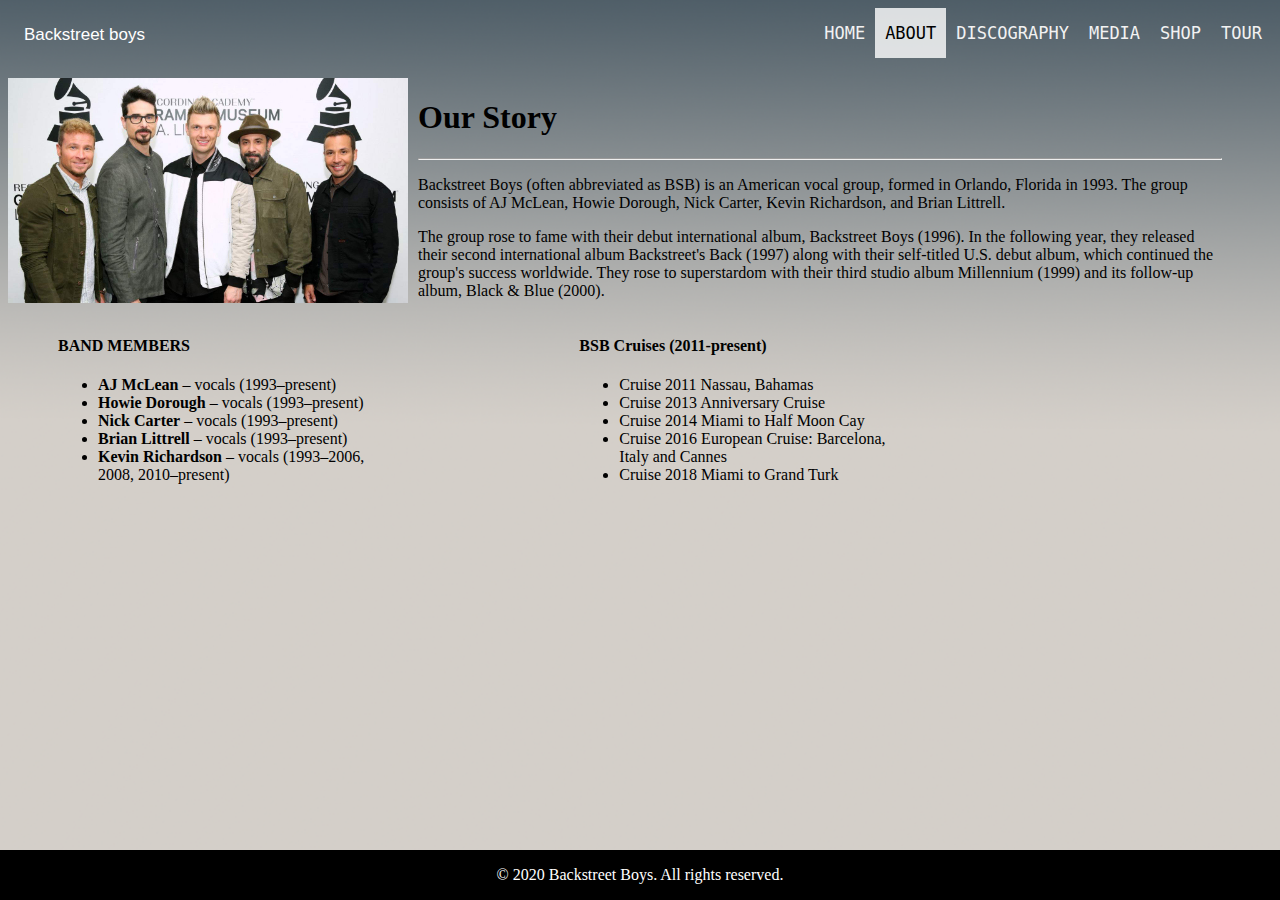
==== about.html @ 658a06b6 "Add new pages" ====
<!DOCTYPE html>
<html>
    <head>
        <meta charset="UTF-8">
        <meta name="description" content="Final Project for HTML5/CSS3 Course">
        <meta name="keywords" content="HTML,CSS,Javascript,jQuery">
        <meta name="viewport" content="width=device-width, initial-scale=1.0">
        <title>Backstreet Boys-About</title>
        <link rel="stylesheet" href="https://cdnjs.cloudflare.com/ajax/libs/font-awesome/4.7.0/css/font-awesome.min.css">
        <link rel="stylesheet" type="text/css" href="assets/stylesheets/styles.css"/> 
           <style>
            body{
              background-image: url("assets/images/background-grayscale.png") ;
              /* Background image is centered vertically and horizontally at all times */
              background-position: center center;
              /* Background image doesn't tile */
              background-repeat: no-repeat;
              /* Background image is fixed in the viewport so that it doesn't move when 
                 the content's height is greater than the image's height */
              background-attachment: fixed;
              /* This is what makes the background image rescale based
                 on the container's size */
              background-size: cover;
            }
            .group-image{ 
                max-width: 30%;
                float:left;
                padding-right: 10px;
                min-width: 400px;
            }
               
               
               
               @media only screen and (max-width: 630px){
                   .group-image{ 
                        min-width: 100%; 
                        padding-right: 10px;
                       padding-bottom: 30px;
                }
               }
 
              
        </style>
    </head>
    <body>
         <div class="logo" id="bsblogo">
             <p class="impact">Backstreet boys</p>
        </div>
        <nav class="topnav" id="myTopnav">
            <a href="index.html">Home</a>
            <a  class="active" href="about.html">About</a>
            <a href="discography.html">Discography</a>
            <a href="#media">Media</a>
            <a href="#shop">Shop</a>
            <a href="#tour">Tour</a>
            <a href="javascript:void(0);" class="icon" onclick="myFunction()">
               <i class="fa fa-bars" id="iconshowed"></i>
            </a>
        </nav>
        
      <script>
            function myFunction() {
              var x = document.getElementById("myTopnav");
              var y = document.getElementById("bsblogo");
              var z = document.getElementById("iconshowed");
              if (x.className === "topnav") {
                x.className += " responsive";
                y.style.display="none";
                z.className = "fa fa-times";
              } else {
                x.className = "topnav";
                y.style.display="block";
                  z.className = "fa fa-bars";
              }
            }
        </script>
        
     
        <div style="height: 50px"></div>
        <section class="introduction" style="padding-top: 20px"> 
            <div class="col-xs-12" align="center">
                <img class="group-image" src="assets/images/group-image.jpg">
                <div style="padding-left: 50px; padding-right: 50px">
                   
                    <h1 style="text-align: left">Our <span>Story</span></h1>
                    <hr>
                    <p style="text-align: left">Backstreet Boys (often abbreviated as BSB) is an American vocal group, formed in Orlando, Florida in 1993. The group consists of AJ McLean, Howie Dorough, Nick Carter, Kevin Richardson, and Brian Littrell.</p>
                 
                    <p style="text-align: left">The group rose to fame with their debut international album, Backstreet Boys (1996). In the following year, they released their second international album Backstreet's Back (1997) along with their self-titled U.S. debut album, which continued the group's success worldwide. They rose to superstardom with their third studio album Millennium (1999) and its follow-up album, Black & Blue (2000). </p>
                </div>
            </div>
        </section>
        <section>
        <div class="col-xs-12 col-md-4" style="padding-left: 50px; padding-right: 50px">
            <h4>BAND MEMBERS</h4>
            <ul>
                <li><b>AJ McLean</b> – vocals (1993–present)</li>
                <li><b>Howie Dorough</b> – vocals (1993–present)</li>
                <li><b>Nick Carter</b> – vocals (1993–present)</li>
                <li><b>Brian Littrell</b> – vocals (1993–present)</li>
                <li><b>Kevin Richardson</b> – vocals (1993–2006, <br>2008, 2010–present)</li> 
            </ul>
        </div>
            
               <div class="col-xs-12 col-md-4" style="padding-left: 50px; padding-right: 50px">
            <h4>BSB Cruises (2011-present)</h4>
            <ul>
                <li>Cruise 2011 Nassau, Bahamas</li>
                <li>Cruise 2013 Anniversary Cruise</li>
                <li>Cruise 2014 Miami to Half Moon Cay</li>
                <li>Cruise 2016 European Cruise: Barcelona,<br> Italy and Cannes</li>
                <li>Cruise 2018 Miami to Grand Turk</li>  
            </ul>
        </div>
        </section>
       
        <div class="col-xs-12" style="padding-top: 80px"></div>
        
 
        <div class="footer">
            <p>© 2020 Backstreet Boys. All rights reserved.</p>
         </div>
     
        
    </body>
</html>
---- assets/stylesheets/styles.css ----
video {
  width: 40%; 
  height: auto;
  min-width: 350px;
}

.logo{
    float: left  
}

.logo p{
    padding: 0px 16px;
    font-size: 17px; 
    text-align: match-parent;
    color: white
}

p.impact {
  font-family: Impact, Charcoal, sans-serif;
}

h3 {
    color: white;
    font-family:fantasy;
}

/*Add a black background color to the top navigation*/
.topnav{
    background-color: transparent;
    overflow: hidden;
    float: right;
}

/*Style the links inside the navigation bar*/
.topnav a{
    float: left;
    color: #f2f2f2;
    text-align: center;
    padding: 15px 10px;
    text-decoration: none;
    font-size: 17px; 
    font-family:monospace;
    text-transform: uppercase;
}

/*Change the color of links on hover*/
.topnav a:hover{
    background-color: whitesmoke;
    color: black;
}

/*Add a color to the active/current link*/
.topnav a.active{
    background-color:  rgba(255,255, 255, 0.8);;
    color: black;
}

/* Hide the link that should open and close the topnav on small screens */
.topnav .icon {
  display: none; 
}

.footer {
   position: fixed;
   left: 0;
   bottom: 0;
   width: 100%;
   background-color: black;
   color: white;
   text-align: center;
}

.button {
  display: inline-block;
  padding: 6px 10px;
  color: #FFFFFF;
  border: 3px solid #FFFFFF;
  border-radius: 10px;
  font-weight: 700;
  line-height: normal;
  text-decoration: none;
  text-align: center;
  text-transform: uppercase;
  font-family:monospace;
}

.button:hover{
    background-color: whitesmoke;
    color: black;
}

.container {
  display: table;
  padding-top: 80px;
  width: 100%;
}

.content {
  display: table-cell;
  vertical-align: middle;
  text-align: center;
}



@media only screen and (max-width: 630px){

    video {
        width: 90%;
    }
}

/* When the screen is less than 600 pixels wide, hide all links, except for the first one ("Home"). Show the link that contains should open and close the topnav (.icon) */
@media screen and (max-width: 630px) {
  .topnav a {display: none;}
  .topnav a.icon {
    float: right;
    display: block;
  }
}

/* The "responsive" class is added to the topnav with JavaScript when the user clicks on the icon. This class makes the topnav look good on small screens (display the links vertically instead of horizontally) */
@media screen and (max-width: 630px) {
  .topnav.responsive {position: relative;
    width: 100%;}
  .topnav.responsive a.icon {
    position: absolute;
    right: 0;
    top: 0;
  }
  .topnav.responsive a {
    float: none;
    display: block;
    text-align: left;
    background-color: rgb(77,77,77,0.9);
  }
    
  .topnav.responsive a.active {
    background-color: rgb(255,255,255,0.7);
  }
    
    .topnav.responsive a:hover{
        background-color: ghostwhite;
    }
}





[class*="col-"] { float: left; }
.col-xs {width: 100%}
.col-xs-1 {width: 8.333%}
.col-xs-2 {width: 16.667%}
.col-xs-3 { width: 25%}
.col-xs-4 {width: 33.333%}
.col-xs-5 {width: 41.667%}
.col-xs-6 {width: 50%}
.col-xs-7 {width: 58.333%}
.col-xs-8 {width: 66.667%}
.col-xs-9 {width: 75%}
.col-xs-10 {width: 83.333%}
.col-xs-11 {width: 91.667%}
.col-xs-12 {width: 100%}
@media only screen and (min-width: 630px) {
    .col-md {width: 100%}
    .col-md-1 {width: 8.333%}
    .col-md-2 {width: 16.667%}
    .col-md-3 {width: 25%}
    .col-md-4 {width: 33.333%}
    .col-md-5 {width: 41.667%}
    .col-md-6 {width: 50%}
    .col-md-7 {width: 58.333%}
    .col-md-8 {width: 66.667%}
    .col-md-9 {width: 75%}
    .col-md-10 {width: 83.333%} 
    .col-md-11 {width: 91.667%}
    .col-md-12 {width: 100%}
}
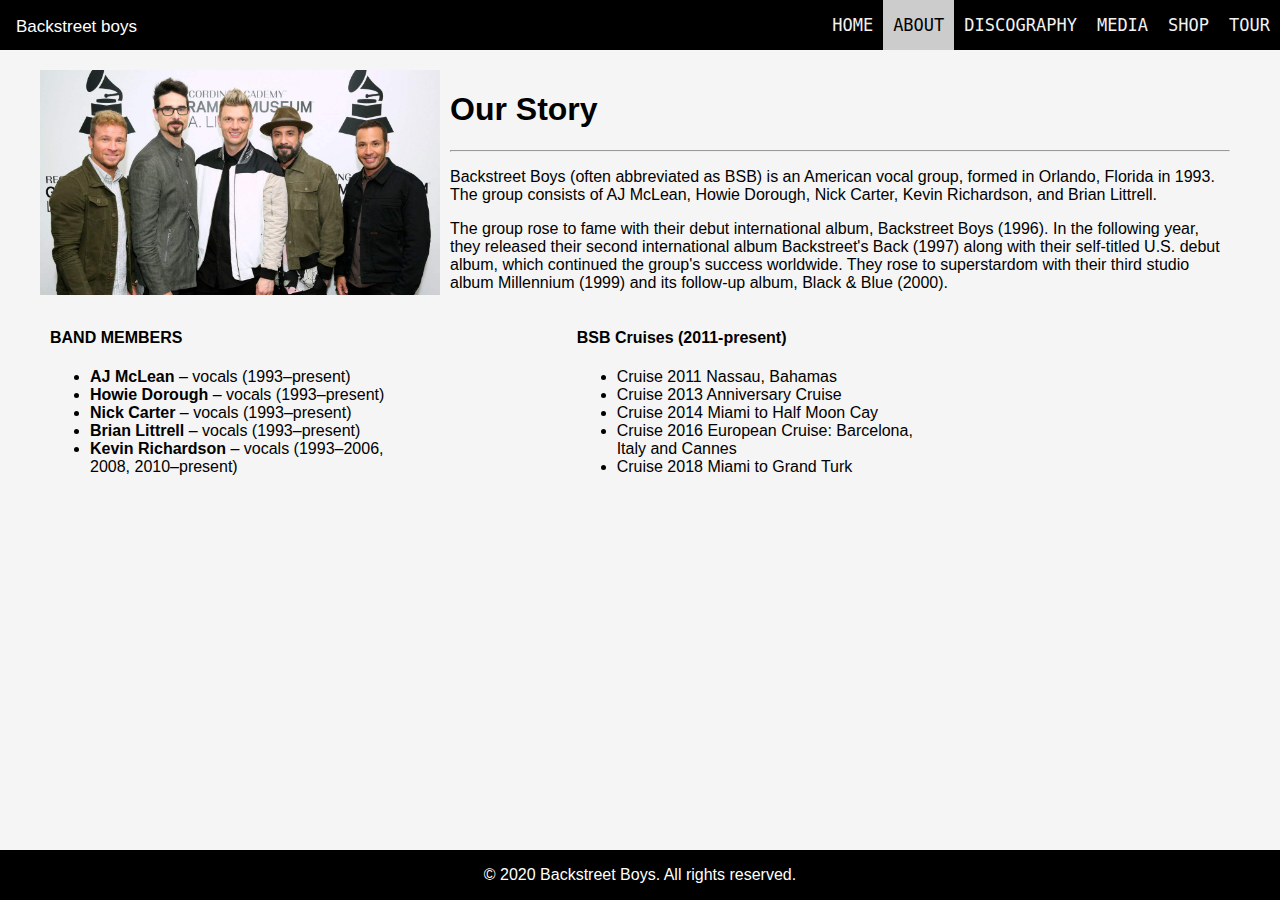
==== commit 793864b5: "Add discography content" ====
--- a/about.html
+++ b/about.html
@@ -10,7 +10,7 @@
         <link rel="stylesheet" type="text/css" href="assets/stylesheets/styles.css"/> 
            <style>
             body{
-              background-image: url("assets/images/background-grayscale.png") ;
+              background-color: whitesmoke;
               /* Background image is centered vertically and horizontally at all times */
               background-position: center center;
               /* Background image doesn't tile */
@@ -22,27 +22,28 @@
                  on the container's size */
               background-size: cover;
             }
+                
             .group-image{ 
                 max-width: 30%;
                 float:left;
                 padding-right: 10px;
                 min-width: 400px;
+                padding-left: 40px;
             }
-               
-               
-               
-               @media only screen and (max-width: 630px){
+            @media only screen and (max-width: 630px){
                    .group-image{ 
-                        min-width: 100%; 
-                        padding-right: 10px;
+                       padding-top: 10px;
+                       padding-left: 40px; 
                        padding-bottom: 30px;
+                       
                 }
-               }
- 
-              
+            }
         </style>
     </head>
     <body>
+        <div class="topper">
+            <p>z</p>
+         </div> 
          <div class="logo" id="bsblogo">
              <p class="impact">Backstreet boys</p>
         </div>
@@ -102,7 +103,7 @@
             </ul>
         </div>
             
-               <div class="col-xs-12 col-md-4" style="padding-left: 50px; padding-right: 50px">
+        <div class="col-xs-12 col-md-4" style="padding-left: 50px; padding-right: 50px">
             <h4>BSB Cruises (2011-present)</h4>
             <ul>
                 <li>Cruise 2011 Nassau, Bahamas</li>
@@ -114,13 +115,9 @@
         </div>
         </section>
        
-        <div class="col-xs-12" style="padding-top: 80px"></div>
-        
- 
+        <div class="col-xs-12" style="padding-top: 80px"></div> 
         <div class="footer">
             <p>© 2020 Backstreet Boys. All rights reserved.</p>
-         </div>
-     
-        
+         </div> 
     </body>
 </html>--- a/assets/stylesheets/styles.css
+++ b/assets/stylesheets/styles.css
@@ -20,10 +20,7 @@
   font-family: Impact, Charcoal, sans-serif;
 }
 
-h3 {
-    color: white;
-    font-family:fantasy;
-}
+body {font-family: Verdana, sans-serif; margin:0}
 
 /*Add a black background color to the top navigation*/
 .topnav{
@@ -71,36 +68,16 @@
    text-align: center;
 }
 
-.button {
-  display: inline-block;
-  padding: 6px 10px;
-  color: #FFFFFF;
-  border: 3px solid #FFFFFF;
-  border-radius: 10px;
-  font-weight: 700;
-  line-height: normal;
-  text-decoration: none;
-  text-align: center;
-  text-transform: uppercase;
-  font-family:monospace;
+.topper {
+   position: absolute;
+   left: 0;
+   top: 0;
+    z-index: -10;
+   width: 100%;
+   background-color: black; 
+   text-align: center;
 }
 
-.button:hover{
-    background-color: whitesmoke;
-    color: black;
-}
-
-.container {
-  display: table;
-  padding-top: 80px;
-  width: 100%;
-}
-
-.content {
-  display: table-cell;
-  vertical-align: middle;
-  text-align: center;
-}
 
 
 
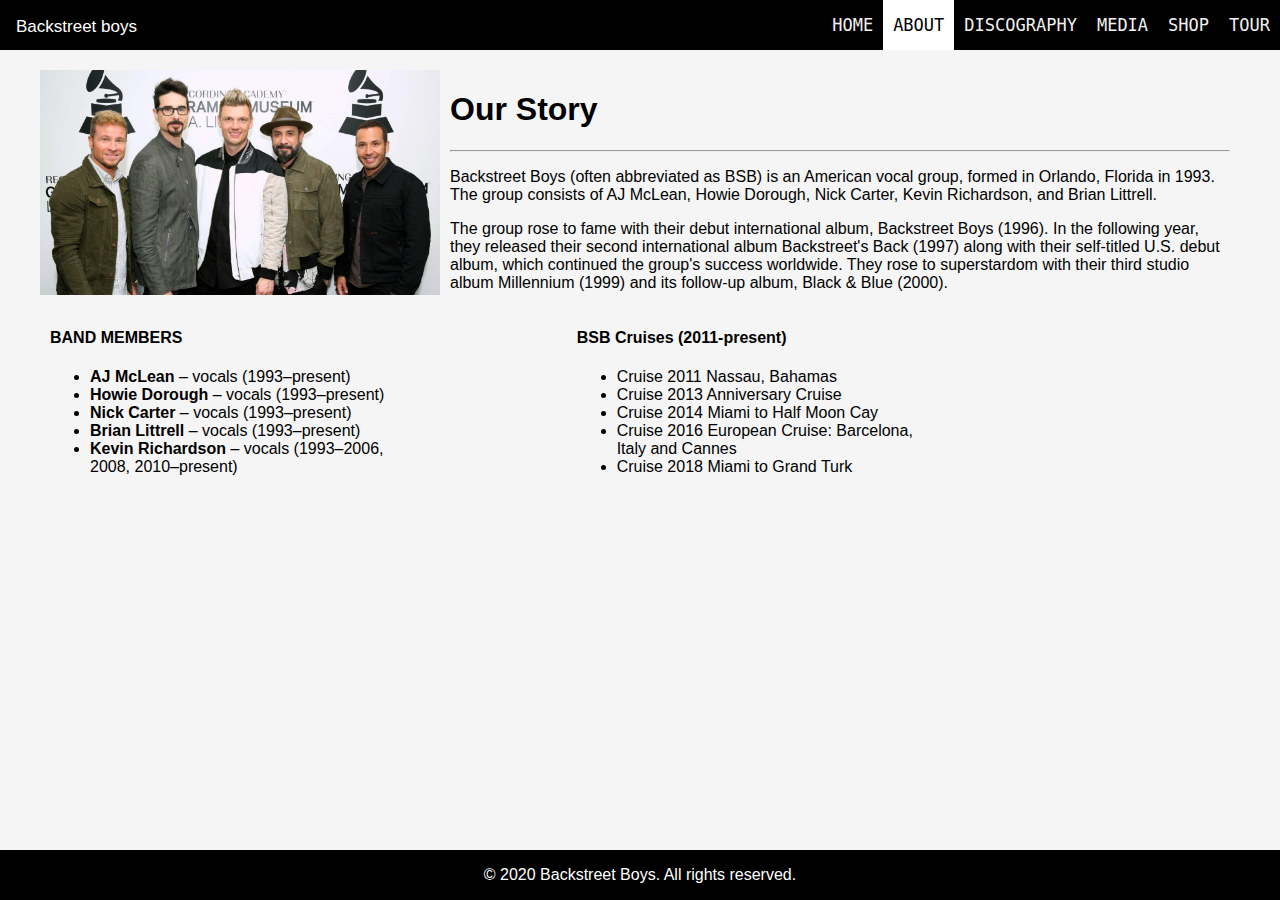
==== commit b7eab914: "Merch page first version" ====
--- a/about.html
+++ b/about.html
@@ -8,6 +8,7 @@
         <title>Backstreet Boys-About</title>
         <link rel="stylesheet" href="https://cdnjs.cloudflare.com/ajax/libs/font-awesome/4.7.0/css/font-awesome.min.css">
         <link rel="stylesheet" type="text/css" href="assets/stylesheets/styles.css"/> 
+        <link rel="stylesheet" type="text/css" href="assets/stylesheets/about.css"/> 
            <style>
             body{
               background-color: whitesmoke;
@@ -21,23 +22,7 @@
               /* This is what makes the background image rescale based
                  on the container's size */
               background-size: cover;
-            }
-                
-            .group-image{ 
-                max-width: 30%;
-                float:left;
-                padding-right: 10px;
-                min-width: 400px;
-                padding-left: 40px;
-            }
-            @media only screen and (max-width: 630px){
-                   .group-image{ 
-                       padding-top: 10px;
-                       padding-left: 40px; 
-                       padding-bottom: 30px;
-                       
-                }
-            }
+            } 
         </style>
     </head>
     <body>
@@ -51,9 +36,9 @@
             <a href="index.html">Home</a>
             <a  class="active" href="about.html">About</a>
             <a href="discography.html">Discography</a>
-            <a href="#media">Media</a>
-            <a href="#shop">Shop</a>
-            <a href="#tour">Tour</a>
+            <a href="media.html">Media</a>
+            <a href="merch.html">Shop</a>
+            <a href="tour-date.html">Tour</a>
             <a href="javascript:void(0);" class="icon" onclick="myFunction()">
                <i class="fa fa-bars" id="iconshowed"></i>
             </a>
--- a/assets/stylesheets/styles.css
+++ b/assets/stylesheets/styles.css
@@ -43,13 +43,13 @@
 
 /*Change the color of links on hover*/
 .topnav a:hover{
-    background-color: whitesmoke;
+    background-color: #D3D3D3;
     color: black;
 }
 
 /*Add a color to the active/current link*/
 .topnav a.active{
-    background-color:  rgba(255,255, 255, 0.8);;
+    background-color:  rgba(255,255, 255, 1);;
     color: black;
 }
 
--- a/assets/stylesheets/about.css
+++ b/assets/stylesheets/about.css
@@ -0,0 +1,15 @@
+            .group-image{ 
+                max-width: 30%;
+                float:left;
+                padding-right: 10px;
+                min-width: 400px;
+                padding-left: 40px;
+            }
+            @media only screen and (max-width: 630px){
+                   .group-image{ 
+                       padding-top: 10px;
+                       padding-left: 40px; 
+                       padding-bottom: 30px;
+                       
+                }
+            }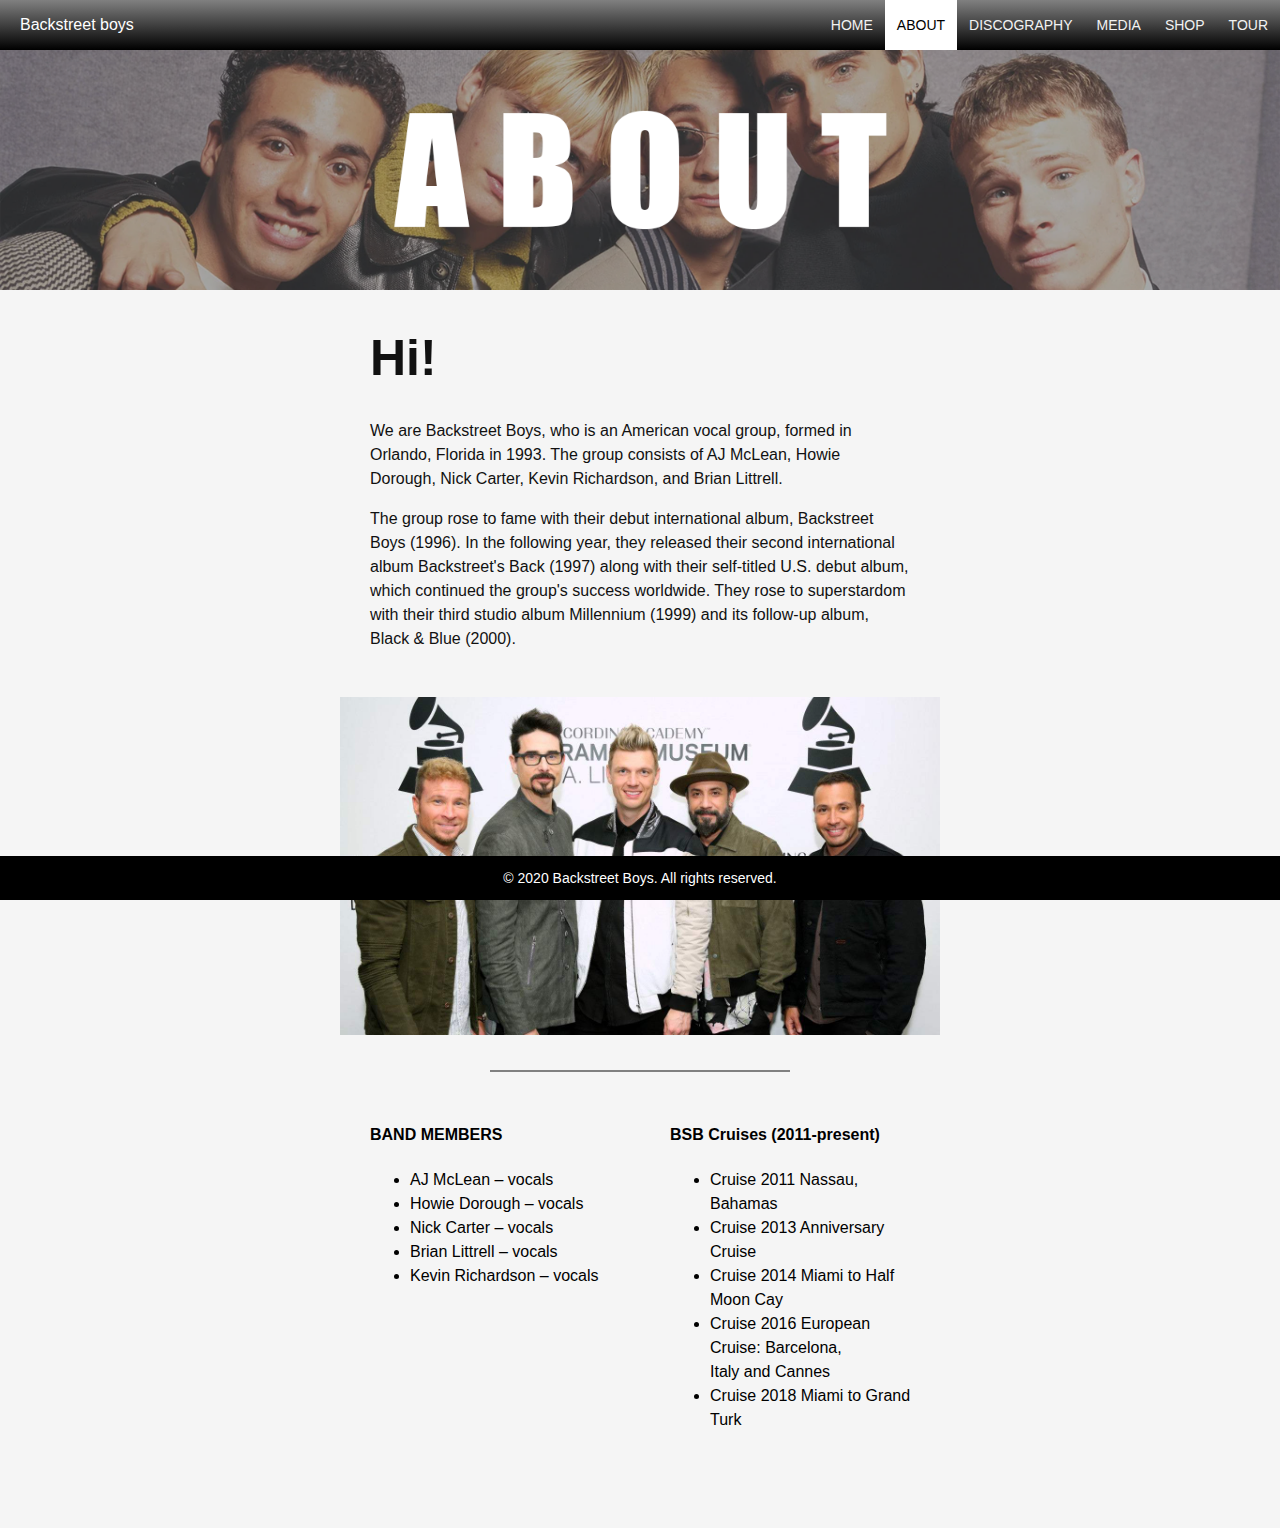
==== commit 082c3840: "Redesign About Page" ====
--- a/about.html
+++ b/about.html
@@ -5,6 +5,7 @@
         <meta name="description" content="Final Project for HTML5/CSS3 Course">
         <meta name="keywords" content="HTML,CSS,Javascript,jQuery">
         <meta name="viewport" content="width=device-width, initial-scale=1.0">
+        <link href="fonts.googleapis.com/css?family=Roboto:300,400,500" rel="stylesheet"> 
         <title>Backstreet Boys-About</title>
         <link rel="stylesheet" href="https://cdnjs.cloudflare.com/ajax/libs/font-awesome/4.7.0/css/font-awesome.min.css">
         <link rel="stylesheet" type="text/css" href="assets/stylesheets/styles.css"/> 
@@ -22,15 +23,14 @@
               /* This is what makes the background image rescale based
                  on the container's size */
               background-size: cover;
+             
             } 
         </style>
     </head>
     <body>
-        <div class="topper">
-            <p>z</p>
-         </div> 
+         <div class="topper"></div> 
          <div class="logo" id="bsblogo">
-             <p class="impact">Backstreet boys</p>
+             <p class="impact">Backstreet boys</p> 
         </div>
         <nav class="topnav" id="myTopnav">
             <a href="index.html">Home</a>
@@ -61,34 +61,32 @@
             }
         </script>
         
+        <img class="img-banner" src="assets/images/about-banner.png" alt="about-banner">
      
-        <div style="height: 50px"></div>
-        <section class="introduction" style="padding-top: 20px"> 
-            <div class="col-xs-12" align="center">
-                <img class="group-image" src="assets/images/group-image.jpg">
-                <div style="padding-left: 50px; padding-right: 50px">
-                   
-                    <h1 style="text-align: left">Our <span>Story</span></h1>
-                    <hr>
-                    <p style="text-align: left">Backstreet Boys (often abbreviated as BSB) is an American vocal group, formed in Orlando, Florida in 1993. The group consists of AJ McLean, Howie Dorough, Nick Carter, Kevin Richardson, and Brian Littrell.</p>
-                 
-                    <p style="text-align: left">The group rose to fame with their debut international album, Backstreet Boys (1996). In the following year, they released their second international album Backstreet's Back (1997) along with their self-titled U.S. debut album, which continued the group's success worldwide. They rose to superstardom with their third studio album Millennium (1999) and its follow-up album, Black & Blue (2000). </p>
-                </div>
-            </div>
-        </section>
-        <section>
-        <div class="col-xs-12 col-md-4" style="padding-left: 50px; padding-right: 50px">
+        <div class="wrapper">
+            <article class="img-info">
+                <br>
+                <h2>Hi!</h2>
+                <p>We are Backstreet Boys, who is an American vocal group, formed in Orlando, Florida in 1993. The group consists of AJ McLean, Howie Dorough, Nick Carter, Kevin Richardson, and Brian Littrell.</p>
+                <p>The group rose to fame with their debut international album, Backstreet Boys (1996). In the following year, they released their second international album Backstreet's Back (1997) along with their self-titled U.S. debut album, which continued the group's success worldwide. They rose to superstardom with their third studio album Millennium (1999) and its follow-up album, Black & Blue (2000).</p>
+            </article>
+            <img class="img-group" src="assets/images/group-image.jpg" alt="img-group">
+        </div>
+       
+        <hr class="horizontal-rule">
+        <div class="wrapper">
+        <div class="col-xs-12 col-md-5 group-list">
             <h4>BAND MEMBERS</h4>
             <ul>
-                <li><b>AJ McLean</b> – vocals (1993–present)</li>
-                <li><b>Howie Dorough</b> – vocals (1993–present)</li>
-                <li><b>Nick Carter</b> – vocals (1993–present)</li>
-                <li><b>Brian Littrell</b> – vocals (1993–present)</li>
-                <li><b>Kevin Richardson</b> – vocals (1993–2006, <br>2008, 2010–present)</li> 
+                <li>AJ McLean – vocals</li>
+                <li>Howie Dorough – vocals</li>
+                <li>Nick Carter – vocals</li>
+                <li>Brian Littrell – vocals</li>
+                <li>Kevin Richardson – vocals</li> 
             </ul>
         </div>
             
-        <div class="col-xs-12 col-md-4" style="padding-left: 50px; padding-right: 50px">
+        <div class="col-xs-12 col-md-5 cruise-list">
             <h4>BSB Cruises (2011-present)</h4>
             <ul>
                 <li>Cruise 2011 Nassau, Bahamas</li>
@@ -98,8 +96,11 @@
                 <li>Cruise 2018 Miami to Grand Turk</li>  
             </ul>
         </div>
-        </section>
+        </div>
+        
+        
        
+        
         <div class="col-xs-12" style="padding-top: 80px"></div> 
         <div class="footer">
             <p>© 2020 Backstreet Boys. All rights reserved.</p>
--- a/assets/stylesheets/styles.css
+++ b/assets/stylesheets/styles.css
@@ -1,3 +1,8 @@
+/* Thick red border */
+hr.titleline {
+  border: 1px solid gray;
+}
+
 
 video {
   width: 40%; 
@@ -10,17 +15,19 @@
 }
 
 .logo p{
-    padding: 0px 16px;
-    font-size: 17px; 
+    padding: 0px 20px;
+    font-size: 16px; 
     text-align: match-parent;
     color: white
 }
 
 p.impact {
-  font-family: Impact, Charcoal, sans-serif;
+  font-family: Impact,  sans-serif;
 }
 
-body {font-family: Verdana, sans-serif; margin:0}
+body {  margin:0;
+     font: 300  18px 'Roboto', sans-serif;
+}
 
 /*Add a black background color to the top navigation*/
 .topnav{
@@ -34,10 +41,10 @@
     float: left;
     color: #f2f2f2;
     text-align: center;
-    padding: 15px 10px;
+    padding: 17px 12px;
     text-decoration: none;
-    font-size: 17px; 
-    font-family:monospace;
+    font-size: 14px; 
+    font: 500  14px 'Roboto', sans-serif;
     text-transform: uppercase;
 }
 
@@ -66,16 +73,18 @@
    background-color: black;
    color: white;
    text-align: center;
+   font: 300  14px 'Roboto', sans-serif;
 }
 
 .topper {
-   position: absolute;
-   left: 0;
-   top: 0;
-    z-index: -10;
+   position: absolute; 
+   z-index: -10;
+   height: 50px;
    width: 100%;
    background-color: black; 
+   background-image: linear-gradient(gray, black);
    text-align: center;
+   box-shadow: 0px 0px 5px 5px rgba(0,0,0,0.24), 0px 0px 5px 5px rgba(0,0,0,0.19);
 }
 
 
@@ -99,7 +108,7 @@
 
 /* The "responsive" class is added to the topnav with JavaScript when the user clicks on the icon. This class makes the topnav look good on small screens (display the links vertically instead of horizontally) */
 @media screen and (max-width: 630px) {
-  .topnav.responsive {position: relative;
+  .topnav.responsive {position: relative; 
     width: 100%;}
   .topnav.responsive a.icon {
     position: absolute;
--- a/assets/stylesheets/about.css
+++ b/assets/stylesheets/about.css
@@ -1,15 +1,90 @@
-            .group-image{ 
-                max-width: 30%;
-                float:left;
-                padding-right: 10px;
-                min-width: 400px;
-                padding-left: 40px;
-            }
-            @media only screen and (max-width: 630px){
-                   .group-image{ 
-                       padding-top: 10px;
-                       padding-left: 40px; 
-                       padding-bottom: 30px;
-                       
-                }
-            }+.img-banner{
+    width: 100%;
+}
+
+.wrapper{
+    width: 600px;
+    margin: auto;
+}
+
+.img-info h2{
+    padding:0px 30px 20px;
+    font-size: 50px;
+    color: #111;
+    line-height: 0px;
+}
+
+.img-info p{
+    padding:0px 30px 0px;
+    font-size: 16px;
+    color: #111;
+    line-height: 24px;
+}
+
+.img-group{
+    padding-top: 30px;
+     width:100%;
+}
+
+.group-list{
+    padding: 0px 30px 0px;
+    line-height: 24px;
+     font-size: 16px;
+
+}
+
+.cruise-list{
+    padding: 0px 20px;
+    line-height: 24px;
+     font-size: 16px;
+}
+
+.horizontal-rule{
+    width:50%;
+    margin-top: 30px;
+    margin-bottom: 30px;
+    height:2px;
+    border-width:0;
+    color:gray;
+    background-color:gray;
+    max-width: 300px;
+}
+
+@media only screen and (max-width: 630px){
+.wrapper{
+    width: 100%;
+}
+
+    
+.img-banner{
+   display: none;
+}
+
+    
+.img-info h2{
+    padding:40px 30px 0px;
+    font-size: 40px;
+    color: #111;
+    line-height: 0px;
+}
+
+.img-info p{
+    padding:0px 30px 5px;
+    font-size: 16px;
+    color: #111;
+    line-height: 24px;
+}
+
+.img-group{
+    padding-top: 10px; 
+}
+
+.cruise-list{
+    padding: 0px 40px;  
+}
+    
+.group-list{
+    padding: 0px 40px; 
+
+}
+}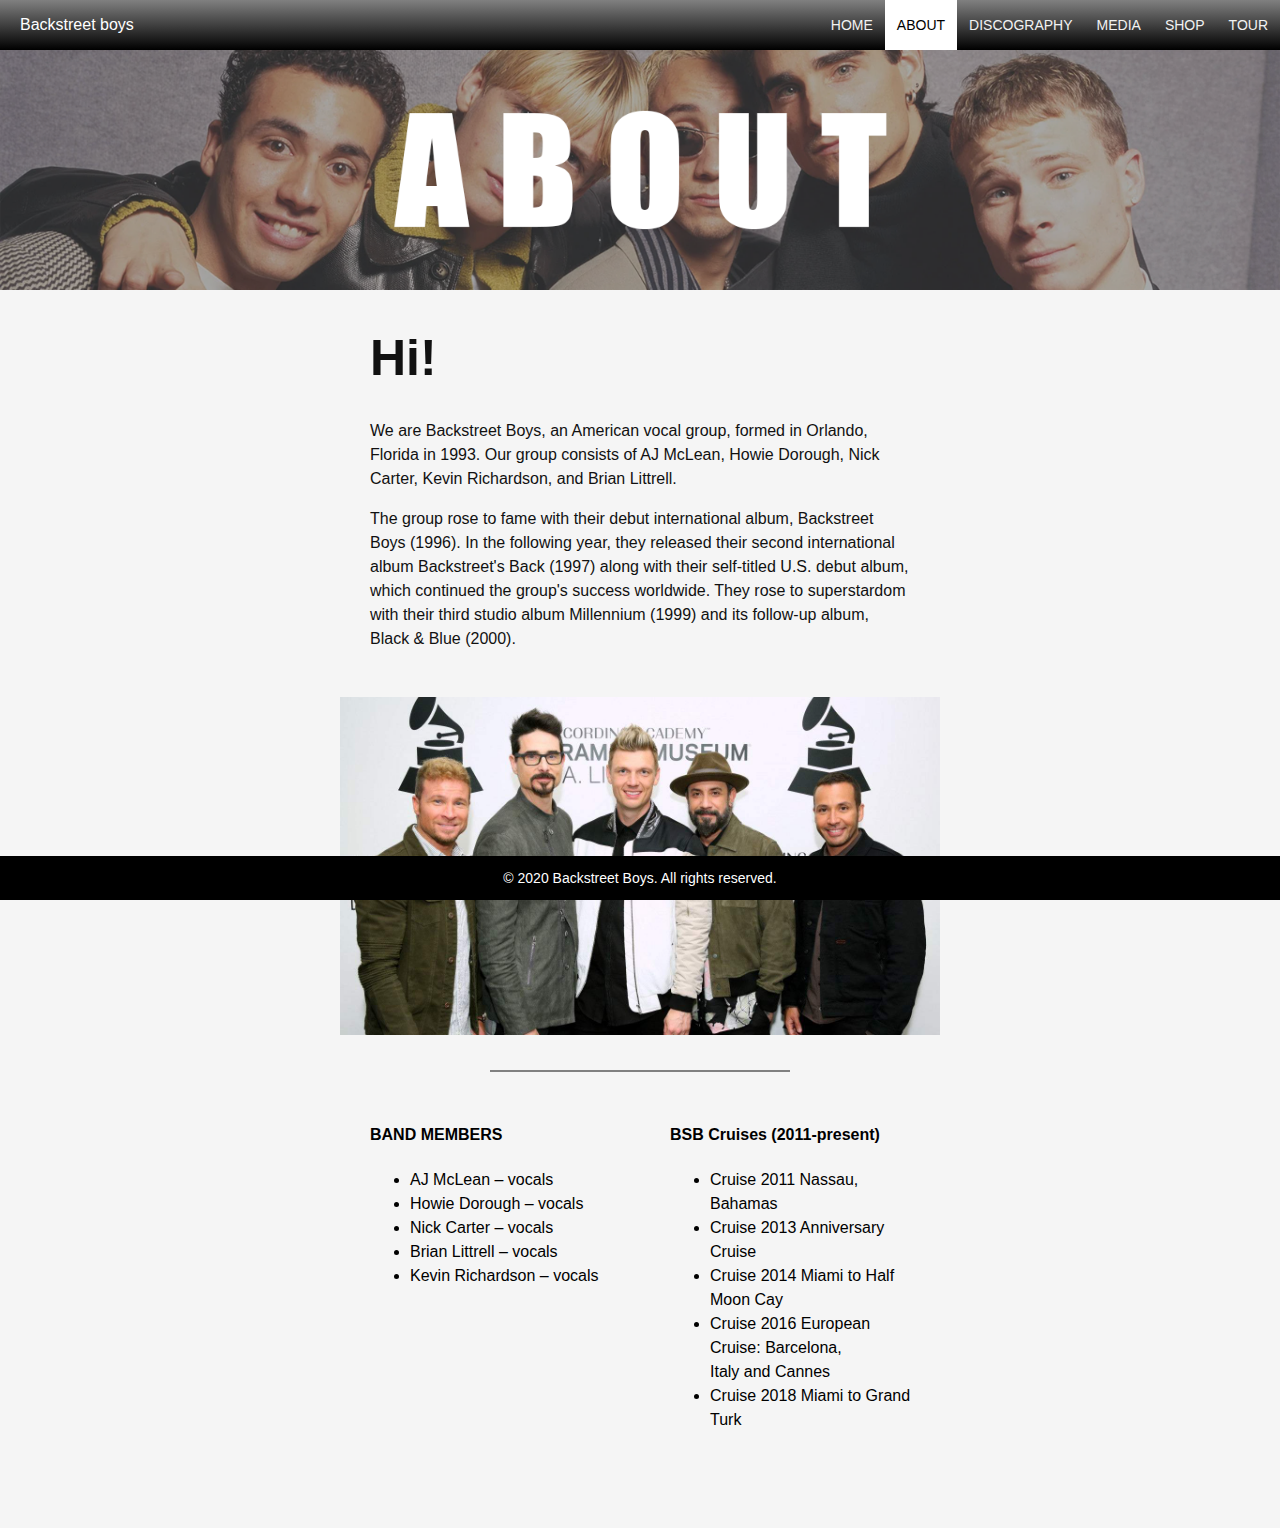
==== commit ede9b530: "Minor fix the wording in the about page" ====
--- a/about.html
+++ b/about.html
@@ -67,7 +67,7 @@
             <article class="img-info">
                 <br>
                 <h2>Hi!</h2>
-                <p>We are Backstreet Boys, who is an American vocal group, formed in Orlando, Florida in 1993. The group consists of AJ McLean, Howie Dorough, Nick Carter, Kevin Richardson, and Brian Littrell.</p>
+                <p>We are Backstreet Boys, an American vocal group, formed in Orlando, Florida in 1993. Our group consists of AJ McLean, Howie Dorough, Nick Carter, Kevin Richardson, and Brian Littrell.</p>
                 <p>The group rose to fame with their debut international album, Backstreet Boys (1996). In the following year, they released their second international album Backstreet's Back (1997) along with their self-titled U.S. debut album, which continued the group's success worldwide. They rose to superstardom with their third studio album Millennium (1999) and its follow-up album, Black & Blue (2000).</p>
             </article>
             <img class="img-group" src="assets/images/group-image.jpg" alt="img-group">
@@ -76,7 +76,7 @@
         <hr class="horizontal-rule">
         <div class="wrapper">
         <div class="col-xs-12 col-md-5 group-list">
-            <h4>BAND MEMBERS</h4>
+            <h4 >BAND MEMBERS</h4>
             <ul>
                 <li>AJ McLean – vocals</li>
                 <li>Howie Dorough – vocals</li>
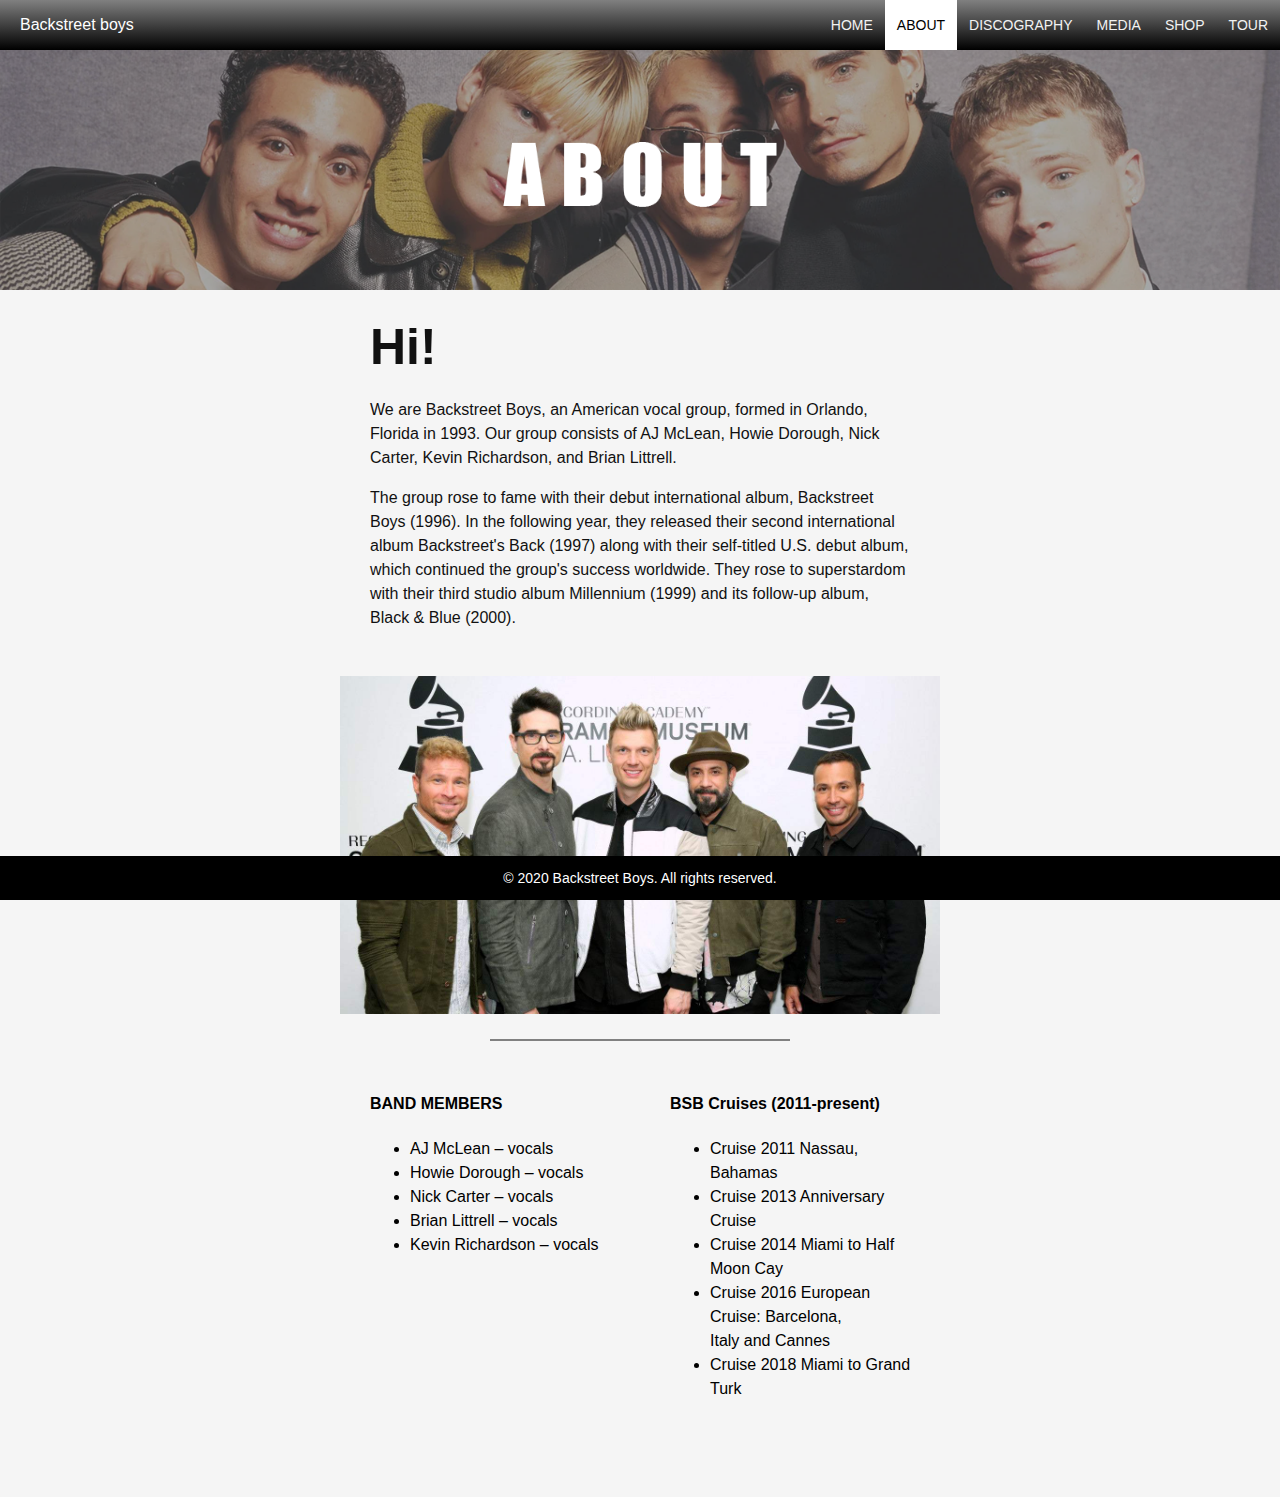
==== commit c894f187: "Redesign discography page" ====
--- a/about.html
+++ b/about.html
@@ -64,8 +64,7 @@
         <img class="img-banner" src="assets/images/about-banner.png" alt="about-banner">
      
         <div class="wrapper">
-            <article class="img-info">
-                <br>
+            <article class="img-info"> 
                 <h2>Hi!</h2>
                 <p>We are Backstreet Boys, an American vocal group, formed in Orlando, Florida in 1993. Our group consists of AJ McLean, Howie Dorough, Nick Carter, Kevin Richardson, and Brian Littrell.</p>
                 <p>The group rose to fame with their debut international album, Backstreet Boys (1996). In the following year, they released their second international album Backstreet's Back (1997) along with their self-titled U.S. debut album, which continued the group's success worldwide. They rose to superstardom with their third studio album Millennium (1999) and its follow-up album, Black & Blue (2000).</p>
--- a/assets/stylesheets/styles.css
+++ b/assets/stylesheets/styles.css
@@ -2,14 +2,7 @@
 hr.titleline {
   border: 1px solid gray;
 }
-
-
-video {
-  width: 40%; 
-  height: auto;
-  min-width: 350px;
-}
-
+ 
 .logo{
     float: left  
 }
@@ -87,27 +80,52 @@
    box-shadow: 0px 0px 5px 5px rgba(0,0,0,0.24), 0px 0px 5px 5px rgba(0,0,0,0.19);
 }
 
+.img-banner{
+    width: 100%;
+}
 
 
-
-@media only screen and (max-width: 630px){
-
-    video {
-        width: 90%;
-    }
+.wrapper{
+    width: 600px;
+    margin: auto;
 }
 
-/* When the screen is less than 600 pixels wide, hide all links, except for the first one ("Home"). Show the link that contains should open and close the topnav (.icon) */
+.horizontal-rule{
+    width:50%;
+    margin-top: 20px;
+    margin-bottom: 30px;
+    height:2px;
+    border-width:0;
+    color:gray;
+    background-color:gray;
+    max-width: 300px;
+}
+
+.banner-horizontal-rule{
+    width:20%;
+    margin-top: 10px;
+    margin-bottom: 30px;
+    height:2px;
+    border-width:0;
+    color:gray;
+    background-color:gray;
+    max-width: 300px;
+}
+
+ 
+ 
+/* The "responsive" class is added to the topnav with JavaScript when the user clicks on the icon. This class makes the topnav look good on small screens (display the links vertically instead of horizontally) */
 @media screen and (max-width: 630px) {
-  .topnav a {display: none;}
+    
+ 
+    
+      .topnav a {display: none;}
   .topnav a.icon {
     float: right;
     display: block;
   }
-}
-
-/* The "responsive" class is added to the topnav with JavaScript when the user clicks on the icon. This class makes the topnav look good on small screens (display the links vertically instead of horizontally) */
-@media screen and (max-width: 630px) {
+    
+    
   .topnav.responsive {position: relative; 
     width: 100%;}
   .topnav.responsive a.icon {
@@ -129,6 +147,11 @@
     .topnav.responsive a:hover{
         background-color: ghostwhite;
     }
+     
+    .wrapper{
+    width: 100%;
+}
+
 }
 
 
--- a/assets/stylesheets/about.css
+++ b/assets/stylesheets/about.css
@@ -1,14 +1,7 @@
-.img-banner{
-    width: 100%;
-}
 
-.wrapper{
-    width: 600px;
-    margin: auto;
-}
 
 .img-info h2{
-    padding:0px 30px 20px;
+    padding:10px 30px 10px;
     font-size: 50px;
     color: #111;
     line-height: 0px;
@@ -39,30 +32,12 @@
      font-size: 16px;
 }
 
-.horizontal-rule{
-    width:50%;
-    margin-top: 30px;
-    margin-bottom: 30px;
-    height:2px;
-    border-width:0;
-    color:gray;
-    background-color:gray;
-    max-width: 300px;
-}
 
 @media only screen and (max-width: 630px){
-.wrapper{
-    width: 100%;
-}
-
-    
-.img-banner{
-   display: none;
-}
-
+ 
     
 .img-info h2{
-    padding:40px 30px 0px;
+    padding:10px 30px 0px;
     font-size: 40px;
     color: #111;
     line-height: 0px;
